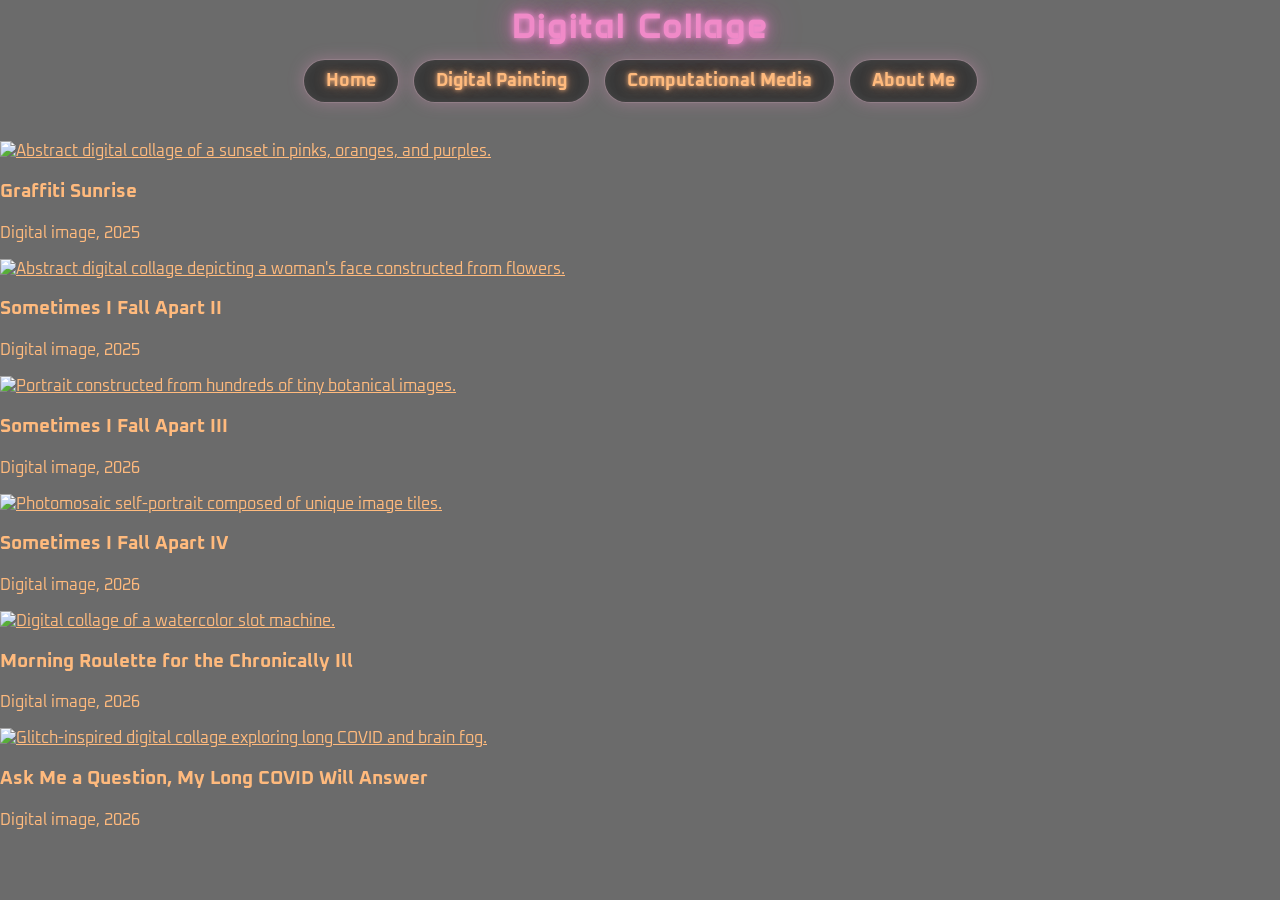
==== comp-media-collage.html @ dea17ab1 "Add HTML structure for digital collage gallery This file contains the HTML structure for a digital c" ====
<!doctype html>
<html lang="en">
<head>
  <meta charset="utf-8" />
  <title>Kate Izsak — Digital Collage</title>
  <meta name="viewport" content="width=device-width, initial-scale=1" />
  <link rel="stylesheet" href="css/style.css" />
</head>

<body class="page-gallery">

  <header class="page-header">
    <h1 class="header-anta-neon">Digital Collage</h1>

    <nav class="nav-bar" aria-label="Site navigation">
      <a href="index.html" class="nav-btn">Home</a>
      <a href="digital-media-home.html" class="nav-btn">Digital Painting</a>
      <a href="comp-media-home.html" class="nav-btn">Computational Media</a>
      <a href="about-me.html" class="nav-btn">About Me</a>
    </nav>
  </header>

  <main class="gallery-wrap">
    <section class="gallery-grid" aria-label="Digital collage gallery">

      <article class="gallery-card">
        <a class="gallery-thumb"
           href="https://raw.githubusercontent.com/kizsak/Portfolio/main/SunsetCollage.png"
           target="_blank" rel="noopener">
          <img
            src="https://raw.githubusercontent.com/kizsak/Portfolio/main/SunsetCollage.png"
            alt="Abstract digital collage of a sunset in pinks, oranges, and purples."
            loading="lazy">
        </a>

        <div class="gallery-info">
          <h3>Graffiti Sunrise</h3>
          <p class="meta">Digital image, 2025</p>
        </div>
      </article>

      <article class="gallery-card">
        <a class="gallery-thumb"
           href="https://raw.githubusercontent.com/kizsak/Portfolio/main/CollageSelfPortrait.png"
           target="_blank" rel="noopener">
          <img
            src="https://raw.githubusercontent.com/kizsak/Portfolio/main/CollageSelfPortrait.png"
            alt="Abstract digital collage depicting a woman's face constructed from flowers."
            loading="lazy">
        </a>

        <div class="gallery-info">
          <h3>Sometimes I Fall Apart II</h3>
          <p class="meta">Digital image, 2025</p>
        </div>
      </article>

      <article class="gallery-card">
        <a class="gallery-thumb"
           href="https://raw.githubusercontent.com/kizsak/Portfolio/main/ComputationalCollagePainted.png"
           target="_blank" rel="noopener">
          <img
            src="https://raw.githubusercontent.com/kizsak/Portfolio/main/ComputationalCollagePainted.png"
            alt="Portrait constructed from hundreds of tiny botanical images."
            loading="lazy">
        </a>

        <div class="gallery-info">
          <h3>Sometimes I Fall Apart III</h3>
          <p class="meta">Digital image, 2026</p>
        </div>
      </article>

      <article class="gallery-card">
        <a class="gallery-thumb"
           href="https://raw.githubusercontent.com/kizsak/Portfolio/main/CompCollage3.jpg"
           target="_blank" rel="noopener">
          <img
            src="https://raw.githubusercontent.com/kizsak/Portfolio/main/CompCollage3.jpg"
            alt="Photomosaic self-portrait composed of unique image tiles."
            loading="lazy">
        </a>

        <div class="gallery-info">
          <h3>Sometimes I Fall Apart IV</h3>
          <p class="meta">Digital image, 2026</p>
        </div>
      </article>

      <article class="gallery-card">
        <a class="gallery-thumb"
           href="https://github.com/kizsak/Portfolio/raw/main/Roulette.png"
           target="_blank" rel="noopener">
          <img
            src="https://github.com/kizsak/Portfolio/raw/main/Roulette.png"
            alt="Digital collage of a watercolor slot machine."
            loading="lazy">
        </a>

        <div class="gallery-info">
          <h3>Morning Roulette for the Chronically Ill</h3>
          <p class="meta">Digital image, 2026</p>

        </div>
      </article>

      <article class="gallery-card">
        <a class="gallery-thumb"
           href="https://github.com/kizsak/Portfolio/raw/main/brainfogcollagefaintqs.png"
           target="_blank" rel="noopener">
          <img
            src="https://github.com/kizsak/Portfolio/raw/main/brainfogcollagefaintqs.png"
            alt="Glitch-inspired digital collage exploring long COVID and brain fog."
            loading="lazy">
        </a>

        <div class="gallery-info">
          <h3>Ask Me a Question, My Long COVID Will Answer</h3>
          <p class="meta">Digital image, 2026</p>
        </div>
      </article>

    </section>
  </main>

</body>
</html>
---- css/style.css ----
@import url("https://fonts.googleapis.com/css2?family=Oxanium:wght@300;400;600;700&display=swap");
@import url("https://fonts.googleapis.com/css2?family=Anta&display=swap");

:root {
  --bg: #05060a;
  --text: #ffba7d;
  --pink: #f08ac8;
  --pink-light: #ffd6e8;
  --panel: rgba(0, 0, 0, 0.38);
  --border: rgba(255, 255, 255, 0.22);
  --texture: url("/Portfolio/Texture5.png");
}

* {
  box-sizing: border-box;
}

html,
body {
  margin: 0;
  min-height: 100%;
}

body {
  font-family: "Oxanium", system-ui, sans-serif;
  color: var(--text);
  background:
    linear-gradient(rgba(0,0,0,.58), rgba(0,0,0,.58)),
    var(--texture);
  background-size: cover;
  background-position: center;
  background-attachment: fixed;
  overflow-x: hidden;
}

img {
  max-width: 100%;
  display: block;
}

a {
  color: inherit;
}

/* ---------- Headers ---------- */

.home-header,
.page-header {
  text-align: center;
  padding-top: 0.6rem;
}

.header-anta-neon {
  margin: 0 auto 1rem;
  font-family: "Anta", "Oxanium", system-ui, sans-serif;
  font-size: clamp(1.8rem, 4vw, 4.6rem);
  line-height: 1;
  letter-spacing: 0.08em;
  color: var(--pink);
  text-shadow:
    0 0 6px rgba(255, 150, 220, .95),
    0 0 16px rgba(255, 120, 210, .8),
    0 0 34px rgba(255, 90, 200, .55);
}

.page-header .header-anta-neon {
  font-size: clamp(1.5rem, 2.6vw, 2.2rem);
  margin-bottom: 1rem;
}

/* ---------- Nav ---------- */

.nav-bar {
  display: flex;
  justify-content: center;
  align-items: center;
  gap: 14px;
  flex-wrap: wrap;
  margin-bottom: 2.4rem;
}

.nav-btn {
  display: inline-block;
  padding: 9px 22px;
  border-radius: 999px;
  border: 1px solid rgba(255, 214, 232, .45);
  background: rgba(0, 0, 0, .48);
  color: var(--text);
  text-decoration: none;
  font-family: "Oxanium", system-ui, sans-serif;
  font-weight: 700;
  font-size: clamp(.9rem, 1.5vw, 1.15rem);
  text-shadow:
    0 0 4px rgba(255, 186, 125, .95),
    0 0 12px rgba(255, 160, 120, .7);
  box-shadow:
    inset 0 0 10px rgba(255,255,255,.08),
    0 0 16px rgba(255, 150, 210, .28);
}

.nav-btn:hover,
.nav-btn.is-active {
  background: rgba(0, 0, 0, .68);
  box-shadow:
    inset 0 0 12px rgba(255,255,255,.12),
    0 0 22px rgba(255, 150, 210, .48);
}

/* ---------- Shared Card Layout ---------- */

.hero-section {
  width: 100%;
  margin: 0 auto;
}

.card-grid {
  list-style: none;
  padding: 0;
  margin: 0 auto;
  display: grid;
  justify-content: center;
  gap: 1.9rem;
}

.card {
  position: relative;
  overflow: hidden;
  border-radius: 22px;
  border: 1px solid var(--border);
  background: rgba(0,0,0,.3);
  box-shadow:
    0 12px 35px rgba(0,0,0,.45),
    inset 0 0 20px rgba(255,255,255,.05);
}

.card__link {
  display: block;
  width: 100%;
  height: 100%;
  position: relative;
  text-decoration: none;
}

.card__background {
  width: 100%;
  height: 100%;
  background-size: cover;
  background-position: center;
  transition: transform .35s ease, filter .35s ease;
  filter: saturate(1.25) contrast(1.08) brightness(.96);
}

.card:hover .card__background {
  transform: scale(1.05);
  filter: saturate(1.45) contrast(1.12) brightness(1.02);
}

.card__content {
  position: absolute;
  inset: 0;
  display: flex;
  align-items: flex-end;
  padding: 1.25rem;
  background: linear-gradient(
    to top,
    rgba(0,0,0,.72),
    rgba(0,0,0,.12) 58%,
    rgba(0,0,0,0)
  );
}

.card__heading {
  margin: 0;
  color: var(--text);
  font-size: clamp(1.1rem, 1.8vw, 1.45rem);
  line-height: 1.05;
  letter-spacing: .04em;
  text-shadow:
    0 0 5px rgba(0,0,0,.9),
    0 0 10px rgba(255,186,125,.4);
}

/* ---------- Main Home Page ---------- */

body.page-home {
  min-height: 100vh;
}

.page-home main {
  padding-top: .5rem;
}

.page-home .card-grid {
  grid-template-columns: repeat(2, 395px);
  gap: 4rem;
  max-width: 900px;
}

.page-home .card {
  width: 395px;
  height: 500px;
}

.page-home .card__heading {
  font-size: 1.5rem;
}

.page-home main + .home-header,
.page-home main ~ .home-header {
  margin-top: 3rem;
}

/* bottom homepage title */
.page-home main + .home-header .header-anta-neon,
.page-home main ~ .home-header .header-anta-neon {
  font-size: clamp(2.4rem, 5vw, 4.4rem);
}

/* ---------- Digital Painting + Computational Media Pages ---------- */

.digital-painting .card-grid,
.comp-media-home .card-grid,
body[class="comp-media-home.html"] .card-grid {
  grid-template-columns: repeat(5, 244px);
  gap: 1.8rem;
  max-width: 1320px;
}

.digital-painting .card,
.comp-media-home .card,
body[class="comp-media-home.html"] .card {
  width: 244px;
  height: 375px;
}

/* ---------- About Page ---------- */

.about-main {
  width: min(1150px, 92vw);
  margin: 4.5rem auto 0;
}

.about-hero {
  display: grid;
  grid-template-columns: 360px 1fr;
  gap: 4rem;
  align-items: center;
}

.about-portrait img {
  width: 360px;
  filter: drop-shadow(0 0 18px rgba(255, 150, 210, .35));
}

.about-bio {
  max-width: 760px;
  font-size: clamp(1rem, 1.5vw, 1.2rem);
  line-height: 1.45;
  text-shadow: 0 0 8px rgba(0,0,0,.7);
}

.about-icons {
  position: fixed;
  left: 0;
  right: 0;
  bottom: 14px;
  display: flex;
  justify-content: center;
  align-items: center;
  gap: 2.1rem;
  flex-wrap: wrap;
  padding: .4rem 1rem;
}

.social-neon__btn {
  display: inline-flex;
  align-items: center;
  justify-content: center;
  color: #ffeefc;
  text-decoration: none;
  font-size: 1.7rem;
  text-shadow:
    0 0 4px rgba(255, 220, 248, .95),
    0 0 10px rgba(255, 170, 210, .9),
    0 0 20px rgba(255, 120, 160, .75);
  transition: transform .2s ease, text-shadow .2s ease;
}

.social-neon__btn:hover {
  transform: translateY(-2px) scale(1.08);
  text-shadow:
    0 0 6px rgba(255, 240, 255, 1),
    0 0 14px rgba(255, 190, 220, 1),
    0 0 28px rgba(255, 150, 190, .95);
}

.social-neon__badge {
  font-family: "Anta", "Oxanium", system-ui, sans-serif;
  font-weight: 700;
}

/* ---------- Responsive ---------- */

@media (max-width: 1320px) {
  .digital-painting .card-grid,
  .comp-media-home .card-grid,
  body[class="comp-media-home.html"] .card-grid {
    grid-template-columns: repeat(3, 244px);
  }
}

@media (max-width: 920px) {
  .page-home .card-grid {
    grid-template-columns: 1fr;
    gap: 2rem;
  }

  .page-home .card {
    width: min(395px, 88vw);
    height: 500px;
  }

  .about-hero {
    grid-template-columns: 1fr;
    text-align: center;
    gap: 2rem;
  }

  .about-portrait img {
    margin: 0 auto;
  }

  .about-bio {
    margin: 0 auto;
  }
}

@media (max-width: 800px) {
  .digital-painting .card-grid,
  .comp-media-home .card-grid,
  body[class="comp-media-home.html"] .card-grid {
    grid-template-columns: repeat(2, minmax(150px, 244px));
    width: 92vw;
  }

  .digital-painting .card,
  .comp-media-home .card,
  body[class="comp-media-home.html"] .card {
    width: 100%;
    height: 330px;
  }

  .nav-bar {
    gap: 10px;
  }

  .nav-btn {
    padding: 8px 16px;
  }
}

@media (max-width: 520px) {
  .digital-painting .card-grid,
  .comp-media-home .card-grid,
  body[class="comp-media-home.html"] .card-grid {
    grid-template-columns: 1fr;
  }

  .page-home .card {
    height: 430px;
  }

  .about-icons {
    position: static;
    margin-top: 3rem;
  }
}
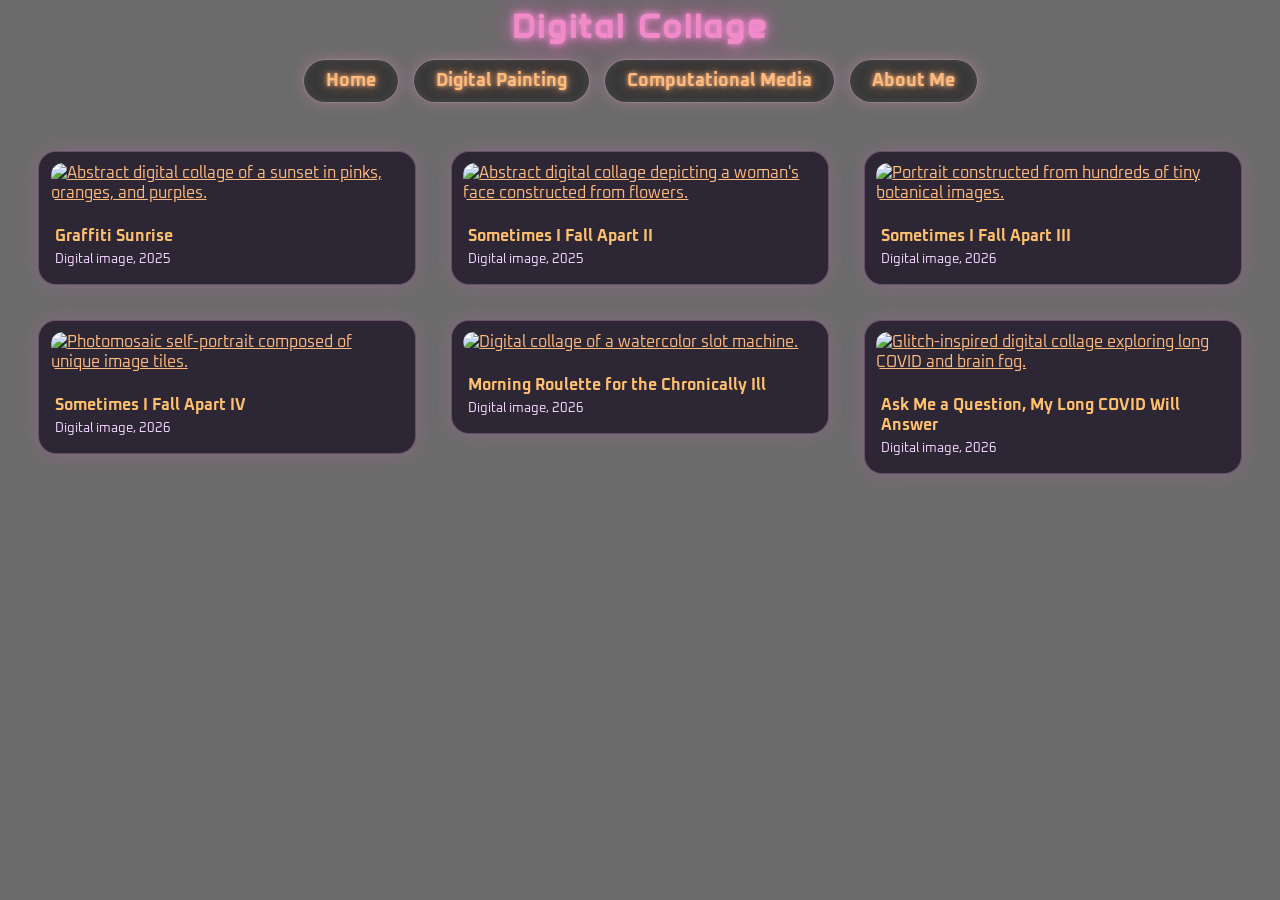
==== commit 6627788b: "Fix formatting in comp-media-collage.html" ====
--- a/comp-media-collage.html
+++ b/comp-media-collage.html
@@ -22,7 +22,7 @@
 
   <main class="gallery-wrap">
     <section class="gallery-grid" aria-label="Digital collage gallery">
-
+    
       <article class="gallery-card">
         <a class="gallery-thumb"
            href="https://raw.githubusercontent.com/kizsak/Portfolio/main/SunsetCollage.png"
--- a/css/style.css
+++ b/css/style.css
@@ -375,3 +375,102 @@
     margin-top: 3rem;
   }
 }
+
+
+.gallery-page {
+  width: min(1200px, 92vw);
+  margin: 3rem auto;
+}
+
+.gallery-grid {
+  display: grid;
+  grid-template-columns: repeat(auto-fit, minmax(260px, 1fr));
+  gap: 2rem;
+}
+
+.gallery-card {
+  background: rgba(20, 10, 30, 0.72);
+  border-radius: 18px;
+  overflow: hidden;
+  box-shadow: 0 0 18px rgba(255, 170, 220, 0.25);
+}
+
+.gallery-card img {
+  width: 100%;
+  height: 280px;
+  object-fit: cover;
+  display: block;
+}
+
+.gallery-caption {
+  padding: 1rem;
+}
+
+.gallery-caption h2 {
+  margin: 0 0 0.35rem;
+  font-size: 1rem;
+  color: #ffc47a;
+}
+
+.gallery-caption p {
+  margin: 0;
+  font-size: 0.85rem;
+  color: #f7d6ff;
+}
+
+.gallery-wrap {
+  width: min(1400px, 94vw);
+  margin: 3rem auto 5rem;
+}
+
+.gallery-grid {
+  display: grid;
+  grid-template-columns: repeat(auto-fit, minmax(280px, 1fr));
+  gap: 2.2rem;
+  align-items: start;
+}
+
+.gallery-card {
+  background: rgba(20, 12, 32, 0.72);
+  border: 1px solid rgba(255, 190, 235, 0.28);
+  border-radius: 18px;
+  overflow: hidden;
+  box-shadow: 0 0 22px rgba(255, 120, 220, 0.18);
+  backdrop-filter: blur(6px);
+  transition: transform 0.25s ease, box-shadow 0.25s ease;
+}
+
+.gallery-card:hover {
+  transform: translateY(-6px);
+  box-shadow: 0 0 30px rgba(255, 175, 235, 0.35);
+}
+
+.gallery-thumb {
+  display: block;
+  padding: 0.7rem;
+}
+
+.gallery-thumb img {
+  display: block;
+  width: 100%;
+  height: auto;
+  max-height: 560px;
+  object-fit: contain;
+  border-radius: 12px;
+}
+
+.gallery-info {
+  padding: 0.75rem 1rem 1rem;
+}
+
+.gallery-info h3 {
+  margin: 0 0 0.35rem;
+  color: #ffc06d;
+  font-size: 1rem;
+}
+
+.gallery-info .meta {
+  margin: 0;
+  color: #f3d6ff;
+  font-size: 0.82rem;
+}
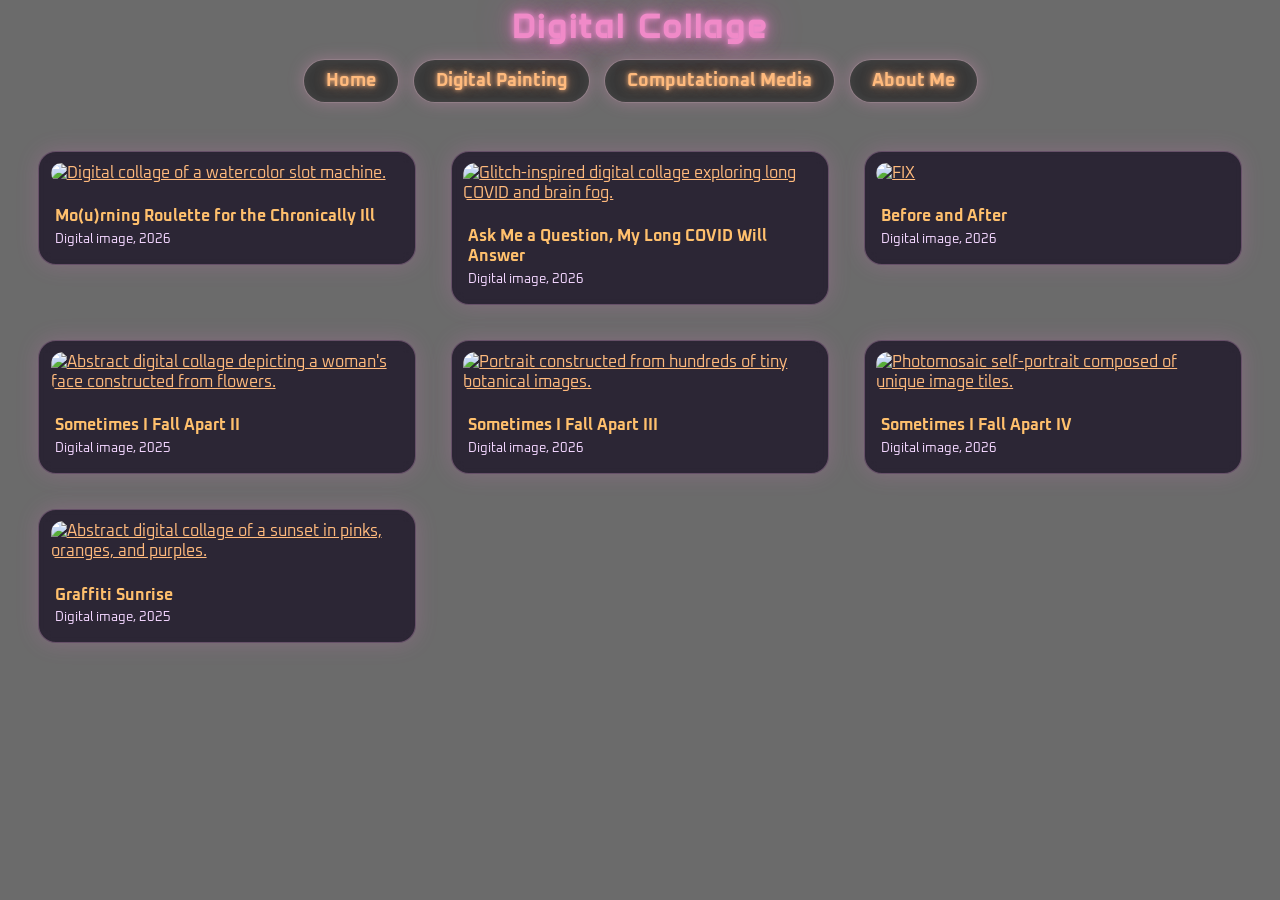
==== commit 43bb24ca: "Update image links and titles in gallery" ====
--- a/comp-media-collage.html
+++ b/comp-media-collage.html
@@ -23,23 +23,58 @@
   <main class="gallery-wrap">
     <section class="gallery-grid" aria-label="Digital collage gallery">
     
+   
+    
       <article class="gallery-card">
         <a class="gallery-thumb"
-           href="https://raw.githubusercontent.com/kizsak/Portfolio/main/SunsetCollage.png"
+           href="https://github.com/kizsak/Portfolio/raw/main/Roulette.png"
            target="_blank" rel="noopener">
           <img
-            src="https://raw.githubusercontent.com/kizsak/Portfolio/main/SunsetCollage.png"
-            alt="Abstract digital collage of a sunset in pinks, oranges, and purples."
+            src="https://github.com/kizsak/Portfolio/raw/main/Roulette.png"
+            alt="Digital collage of a watercolor slot machine."
             loading="lazy">
         </a>
 
         <div class="gallery-info">
-          <h3>Graffiti Sunrise</h3>
-          <p class="meta">Digital image, 2025</p>
+          <h3>Mo(u)rning Roulette for the Chronically Ill</h3>
+          <p class="meta">Digital image, 2026</p>
+
         </div>
       </article>
 
       <article class="gallery-card">
+        <a class="gallery-thumb"
+           href="https://github.com/kizsak/Portfolio/raw/main/brainfogcollagefaintqs.png"
+           target="_blank" rel="noopener">
+          <img
+            src="https://github.com/kizsak/Portfolio/raw/main/brainfogcollagefaintqs.png"
+            alt="Glitch-inspired digital collage exploring long COVID and brain fog."
+            loading="lazy">
+        </a>
+
+        <div class="gallery-info">
+          <h3>Ask Me a Question, My Long COVID Will Answer</h3>
+          <p class="meta">Digital image, 2026</p>
+        </div>
+      </article>
+
+<article class="gallery-card">
+        <a class="gallery-thumb"
+           href="https://github.com/kizsak/Portfolio/raw/main/beforeafter.png"
+           target="_blank" rel="noopener">
+          <img
+            src="https://github.com/kizsak/Portfolio/raw/main/beforeafter.png"
+            alt="FIX"
+            loading="lazy">
+        </a>
+
+        <div class="gallery-info">
+          <h3>Before and After</h3>
+          <p class="meta">Digital image, 2026</p>
+        </div>
+      </article>
+
+        <article class="gallery-card">
         <a class="gallery-thumb"
            href="https://raw.githubusercontent.com/kizsak/Portfolio/main/CollageSelfPortrait.png"
            target="_blank" rel="noopener">
@@ -87,39 +122,23 @@
         </div>
       </article>
 
-      <article class="gallery-card">
+         <article class="gallery-card">
         <a class="gallery-thumb"
-           href="https://github.com/kizsak/Portfolio/raw/main/Roulette.png"
+           href="https://raw.githubusercontent.com/kizsak/Portfolio/main/SunsetCollage.png"
            target="_blank" rel="noopener">
           <img
-            src="https://github.com/kizsak/Portfolio/raw/main/Roulette.png"
-            alt="Digital collage of a watercolor slot machine."
+            src="https://raw.githubusercontent.com/kizsak/Portfolio/main/SunsetCollage.png"
+            alt="Abstract digital collage of a sunset in pinks, oranges, and purples."
             loading="lazy">
         </a>
 
         <div class="gallery-info">
-          <h3>Morning Roulette for the Chronically Ill</h3>
-          <p class="meta">Digital image, 2026</p>
-
+          <h3>Graffiti Sunrise</h3>
+          <p class="meta">Digital image, 2025</p>
         </div>
       </article>
 
-      <article class="gallery-card">
-        <a class="gallery-thumb"
-           href="https://github.com/kizsak/Portfolio/raw/main/brainfogcollagefaintqs.png"
-           target="_blank" rel="noopener">
-          <img
-            src="https://github.com/kizsak/Portfolio/raw/main/brainfogcollagefaintqs.png"
-            alt="Glitch-inspired digital collage exploring long COVID and brain fog."
-            loading="lazy">
-        </a>
-
-        <div class="gallery-info">
-          <h3>Ask Me a Question, My Long COVID Will Answer</h3>
-          <p class="meta">Digital image, 2026</p>
-        </div>
-      </article>
-
+      
     </section>
   </main>
 
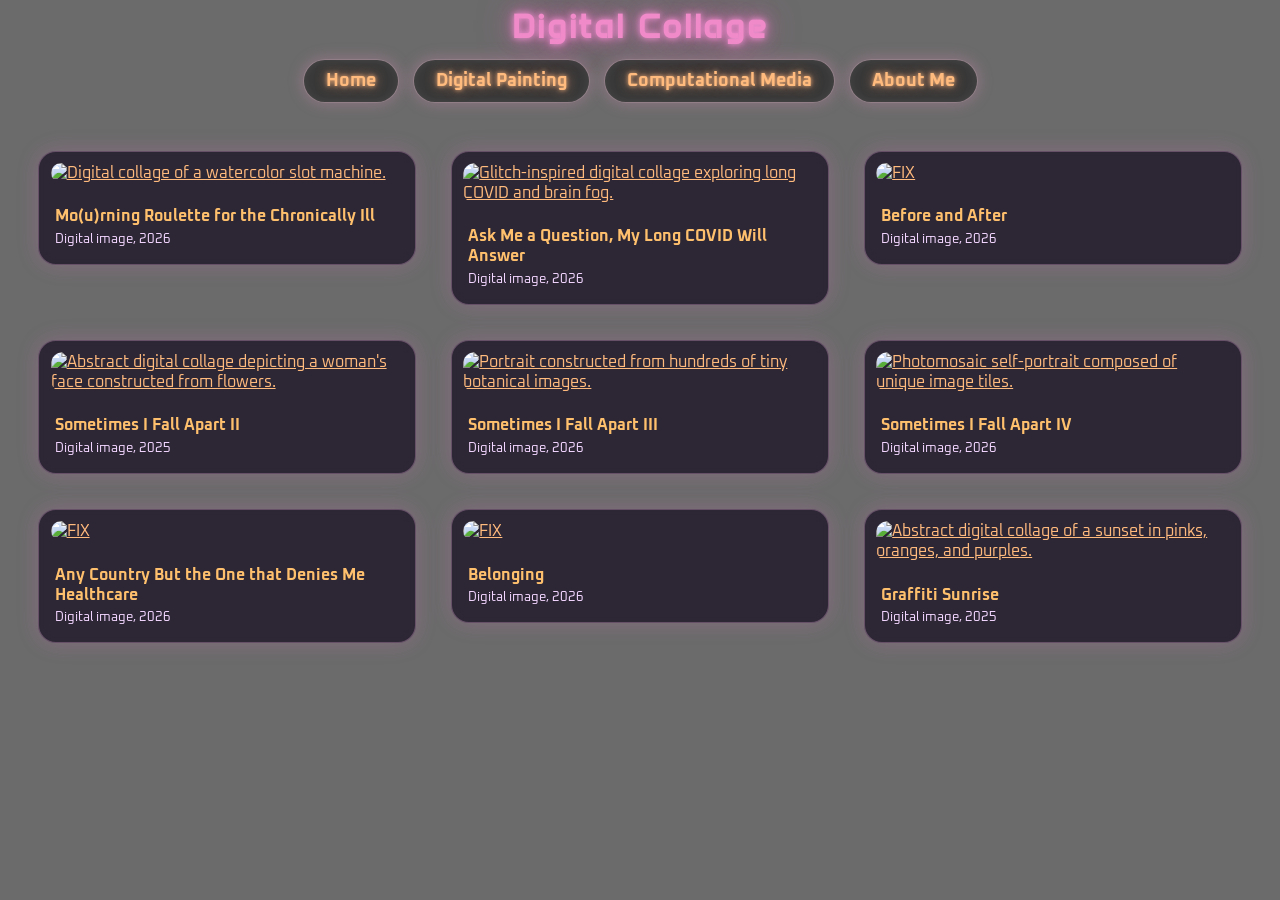
==== commit 7ab2d6b1: "Add new gallery cards for digital images Added new gallery cards for two digital images with titles " ====
--- a/comp-media-collage.html
+++ b/comp-media-collage.html
@@ -122,6 +122,38 @@
         </div>
       </article>
 
+           <article class="gallery-card">
+        <a class="gallery-thumb"
+           href="https://raw.githubusercontent.com/kizsak/Portfolio/main/NATIONALISM.png"
+           target="_blank" rel="noopener">
+          <img
+            src="https://raw.githubusercontent.com/kizsak/Portfolio/main/NATIONALISM.png"
+            alt="FIX"
+            loading="lazy">
+        </a>
+
+        <div class="gallery-info">
+          <h3>Any Country But the One that Denies Me Healthcare</h3>
+          <p class="meta">Digital image, 2026</p>
+        </div>
+      </article>
+
+      <article class="gallery-card">
+        <a class="gallery-thumb"
+           href="https://raw.githubusercontent.com/kizsak/Portfolio/main/INFESTRevised.png"
+           target="_blank" rel="noopener">
+          <img
+            src="https://raw.githubusercontent.com/kizsak/Portfolio/main/INFESTRevised.png"
+            alt="FIX"
+            loading="lazy">
+        </a>
+
+        <div class="gallery-info">
+          <h3>Belonging</h3>
+          <p class="meta">Digital image, 2026</p>
+        </div>
+      </article>
+      
          <article class="gallery-card">
         <a class="gallery-thumb"
            href="https://raw.githubusercontent.com/kizsak/Portfolio/main/SunsetCollage.png"
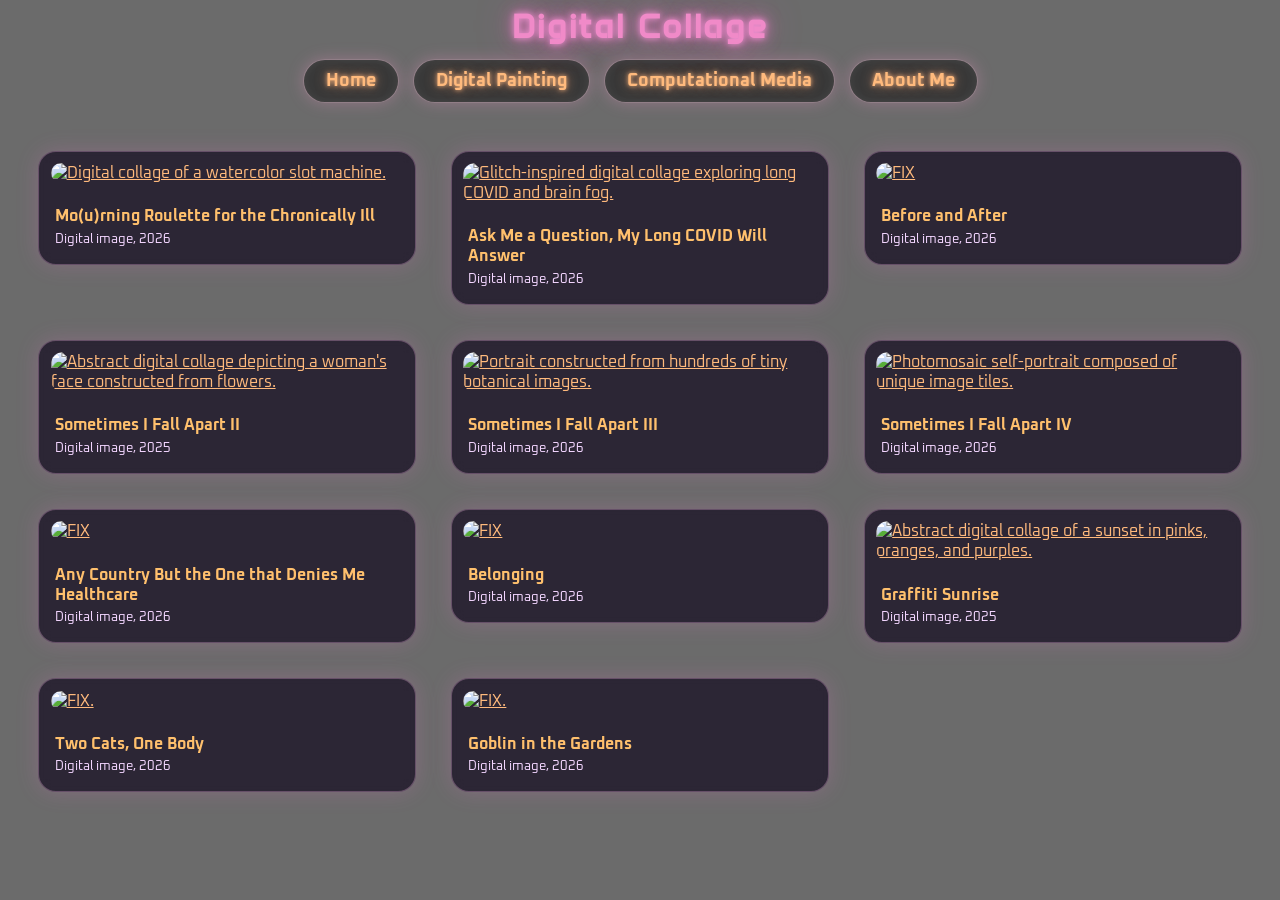
==== commit 5ba378f3: "Add new gallery items to media collage" ====
--- a/comp-media-collage.html
+++ b/comp-media-collage.html
@@ -170,6 +170,38 @@
         </div>
       </article>
 
+           <article class="gallery-card">
+        <a class="gallery-thumb"
+           href="https://raw.githubusercontent.com/kizsak/Portfolio/main/CatSlice2.png"
+           target="_blank" rel="noopener">
+          <img
+            src="https://raw.githubusercontent.com/kizsak/Portfolio/main/CatSlice2.png"
+            alt="FIX."
+            loading="lazy">
+        </a>
+
+        <div class="gallery-info">
+          <h3>Two Cats, One Body</h3>
+          <p class="meta">Digital image, 2026</p>
+        </div>
+      </article>
+
+    <article class="gallery-card">
+        <a class="gallery-thumb"
+           href="https://raw.githubusercontent.com/kizsak/Portfolio/main/Goblinfloral.png"
+           target="_blank" rel="noopener">
+          <img
+            src="https://raw.githubusercontent.com/kizsak/Portfolio/main/Goblinfloral.png"
+            alt="FIX."
+            loading="lazy">
+        </a>
+
+        <div class="gallery-info">
+          <h3>Goblin in the Gardens</h3>
+          <p class="meta">Digital image, 2026</p>
+        </div>
+      </article>
+      
       
     </section>
   </main>
